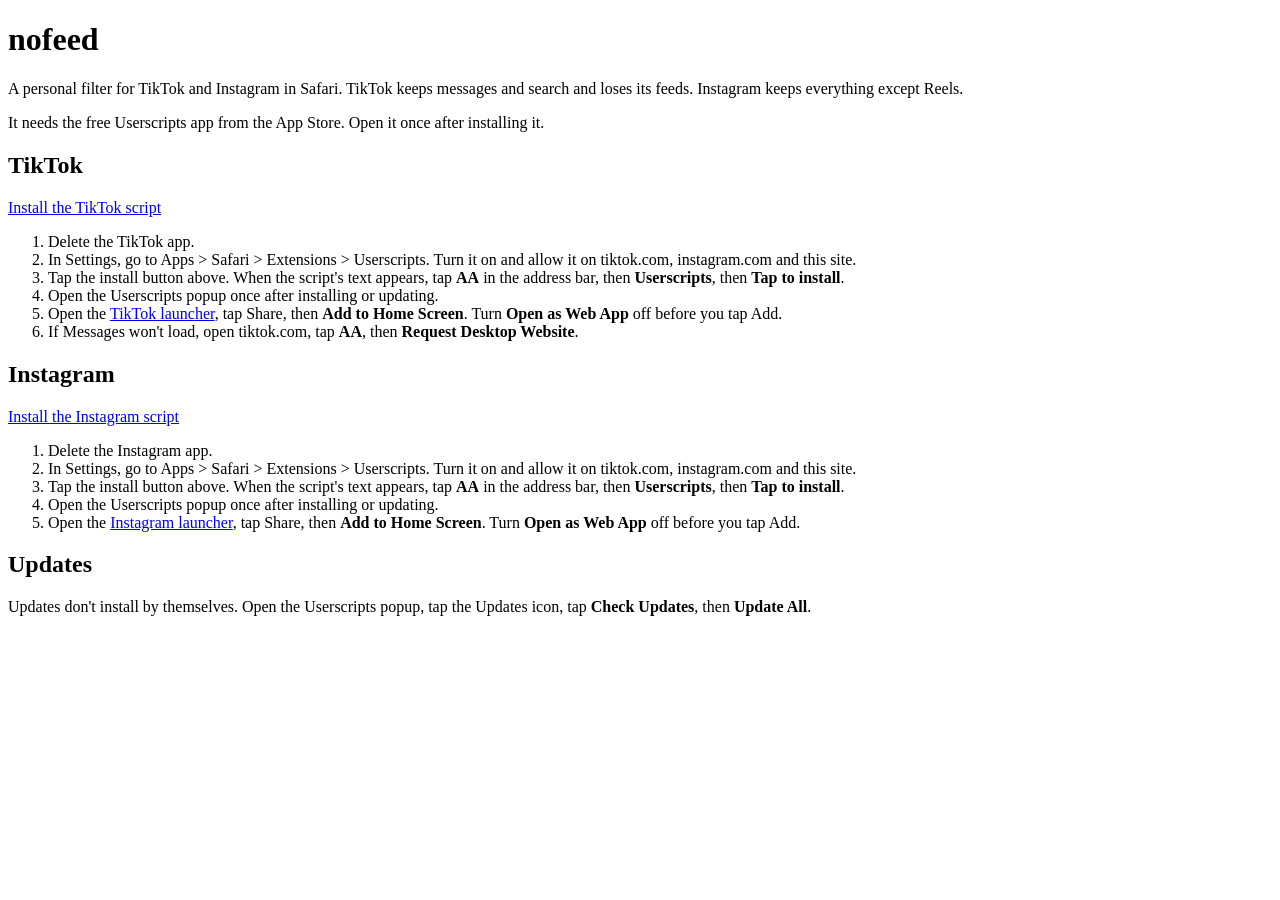
==== public/index.html @ 106a8285 "Add install page and Home Screen launchers The TikTok launcher is a search-or-messages page that lin" ====
<!doctype html>
<html lang="en">
<head>
<meta charset="utf-8">
<meta name="viewport" content="width=device-width, initial-scale=1">
<title>nofeed</title>
<link rel="stylesheet" href="/style.css">
</head>
<body>
<main>
<h1>nofeed</h1>
<p>A personal filter for TikTok and Instagram in Safari. TikTok keeps messages and search and loses its feeds. Instagram keeps everything except Reels.</p>
<p>It needs the free Userscripts app from the App Store. Open it once after installing it.</p>

<h2>TikTok</h2>
<a class="button" href="/tiktok-no-feed.user.js">Install the TikTok script</a>
<ol>
<li>Delete the TikTok app.</li>
<li>In Settings, go to Apps &gt; Safari &gt; Extensions &gt; Userscripts. Turn it on and allow it on tiktok.com, instagram.com and this site.</li>
<li>Tap the install button above. When the script's text appears, tap <b>AA</b> in the address bar, then <b>Userscripts</b>, then <b>Tap to install</b>.</li>
<li>Open the Userscripts popup once after installing or updating.</li>
<li>Open the <a href="/tiktok">TikTok launcher</a>, tap Share, then <b>Add to Home Screen</b>. Turn <b>Open as Web App</b> off before you tap Add.</li>
<li>If Messages won't load, open tiktok.com, tap <b>AA</b>, then <b>Request Desktop Website</b>.</li>
</ol>

<h2>Instagram</h2>
<a class="button" href="/instagram-no-reels.user.js">Install the Instagram script</a>
<ol>
<li>Delete the Instagram app.</li>
<li>In Settings, go to Apps &gt; Safari &gt; Extensions &gt; Userscripts. Turn it on and allow it on tiktok.com, instagram.com and this site.</li>
<li>Tap the install button above. When the script's text appears, tap <b>AA</b> in the address bar, then <b>Userscripts</b>, then <b>Tap to install</b>.</li>
<li>Open the Userscripts popup once after installing or updating.</li>
<li>Open the <a href="/instagram">Instagram launcher</a>, tap Share, then <b>Add to Home Screen</b>. Turn <b>Open as Web App</b> off before you tap Add.</li>
</ol>

<h2>Updates</h2>
<p>Updates don't install by themselves. Open the Userscripts popup, tap the Updates icon, tap <b>Check Updates</b>, then <b>Update All</b>.</p>
</main>
</body>
</html>
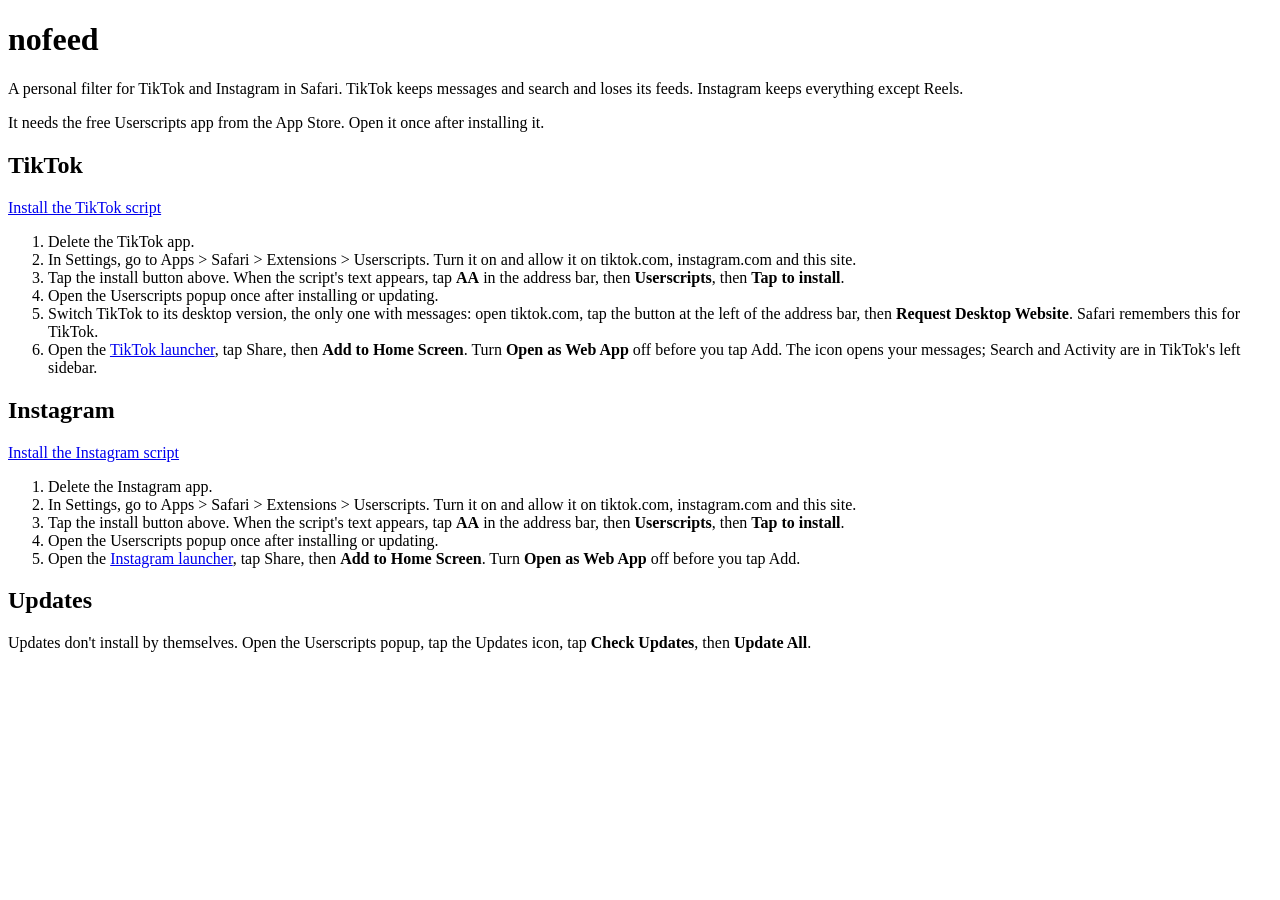
==== commit 605456ed: "Open TikTok on Messages in desktop mode TikTok's phone website has no messages, so TikTok runs in Sa" ====
--- a/public/index.html
+++ b/public/index.html
@@ -19,8 +19,8 @@
 <li>In Settings, go to Apps &gt; Safari &gt; Extensions &gt; Userscripts. Turn it on and allow it on tiktok.com, instagram.com and this site.</li>
 <li>Tap the install button above. When the script's text appears, tap <b>AA</b> in the address bar, then <b>Userscripts</b>, then <b>Tap to install</b>.</li>
 <li>Open the Userscripts popup once after installing or updating.</li>
-<li>Open the <a href="/tiktok">TikTok launcher</a>, tap Share, then <b>Add to Home Screen</b>. Turn <b>Open as Web App</b> off before you tap Add.</li>
-<li>If Messages won't load, open tiktok.com, tap <b>AA</b>, then <b>Request Desktop Website</b>.</li>
+<li>Switch TikTok to its desktop version, the only one with messages: open tiktok.com, tap the button at the left of the address bar, then <b>Request Desktop Website</b>. Safari remembers this for TikTok.</li>
+<li>Open the <a href="/tiktok">TikTok launcher</a>, tap Share, then <b>Add to Home Screen</b>. Turn <b>Open as Web App</b> off before you tap Add. The icon opens your messages; Search and Activity are in TikTok's left sidebar.</li>
 </ol>
 
 <h2>Instagram</h2>
